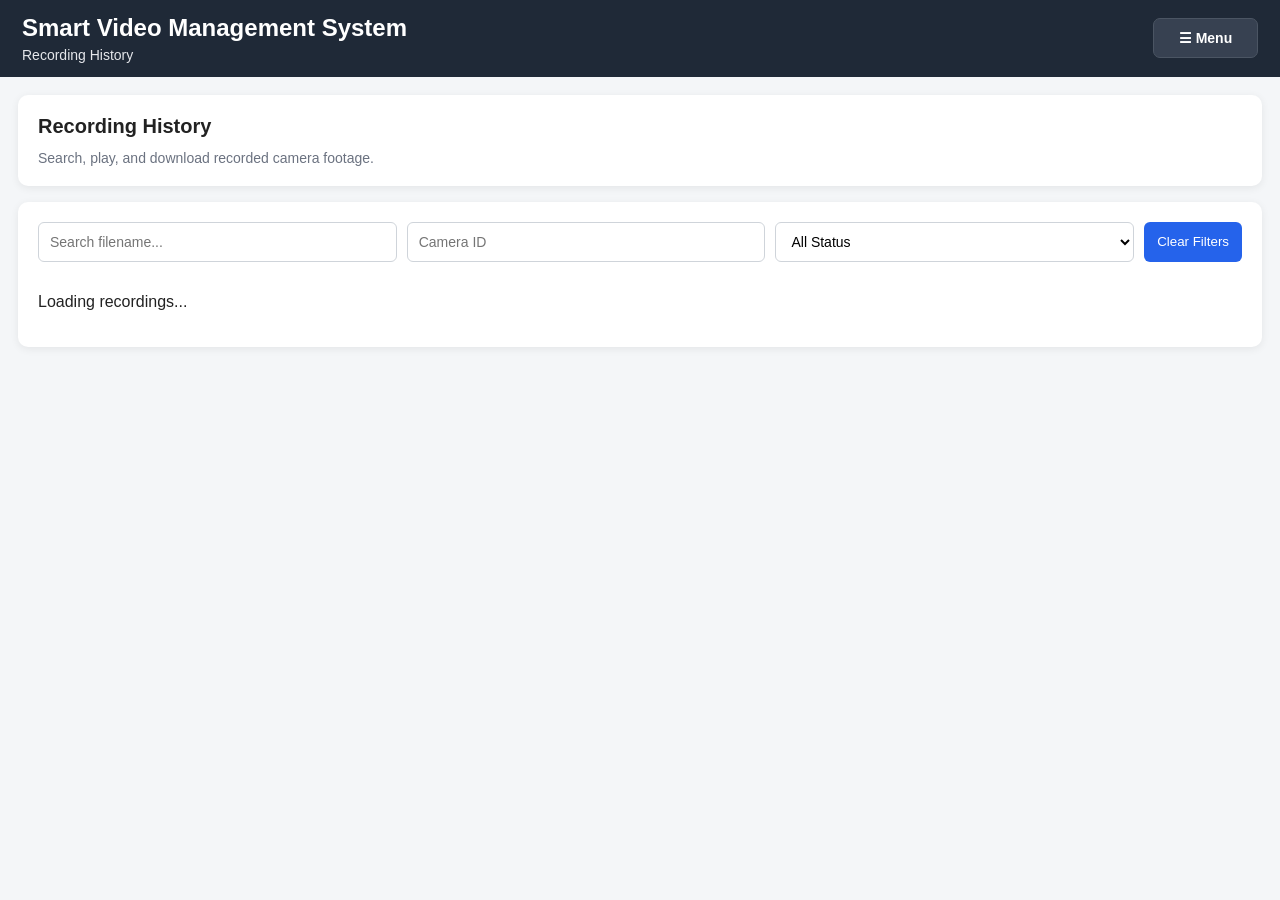
==== frontend/recordings.html @ 54163fb8 "Add dynamic camera screen layouts" ====
<!DOCTYPE html>
<html lang="en">
<head>
    <meta charset="UTF-8">
    <meta name="viewport" content="width=device-width, initial-scale=1.0">
    <title>Recording History - Smart Video Management System</title>

    <link rel="stylesheet" href="/static/style.css?v=20260921">
    <style>
/* ---------- common page reset ---------- */
* {
    box-sizing: border-box;
}

html, body {
    margin: 0;
    padding: 0;
    font-family: Arial, sans-serif;
    background: #f4f6f8;
    color: #222;
}

body {
    min-height: 100vh;
}

/* ---------- header ---------- */
.site-header {
    position: relative;
    z-index: 5000;
    display: flex;
    align-items: center;
    justify-content: space-between;
    gap: 20px;
    width: 100%;
    min-height: 72px;
    padding: 14px 22px;
    background: #1f2937;
    color: #fff;
}

.header-title h1 {
    margin: 0 0 4px;
    color: #fff;
    font-size: 24px;
    line-height: 1.2;
}

.header-title p {
    margin: 0;
    color: #e5e7eb;
    font-size: 14px;
}

/* ---------- top-right menu ---------- */
.top-menu {
    position: relative;
    z-index: 6000;
    margin-left: auto;
}

.menu-button {
    min-width: 105px;
    height: 40px;
    padding: 0 15px;
    border: 1px solid #4b5563;
    border-radius: 7px;
    background: #374151;
    color: #fff;
    cursor: pointer;
    font-size: 14px;
    font-weight: 700;
}

.menu-button:hover,
.menu-button.active {
    background: #2563eb;
}

.menu-panel {
    position: absolute;
    top: 48px;
    right: 0;
    width: 230px;
    display: none;
    padding: 6px 0;
    background: #fff;
    border: 1px solid #d1d5db;
    border-radius: 8px;
    box-shadow: 0 8px 24px rgba(0,0,0,.22);
    overflow: hidden;
    z-index: 7000;
}

.menu-panel.show {
    display: block;
}

.menu-panel a {
    display: block;
    width: 100%;
    padding: 13px 15px;
    color: #111827;
    background: #fff;
    text-decoration: none;
    font-size: 14px;
}

.menu-panel a:hover {
    background: #f3f4f6;
    color: #2563eb;
}

/* ---------- layout ---------- */
main {
    max-width: 1400px;
    margin: 18px auto;
    padding: 0 18px;
}

.card {
    margin-bottom: 16px;
    padding: 20px;
    background: #fff;
    border-radius: 10px;
    box-shadow: 0 2px 8px rgba(0,0,0,.07);
}

.card h2 {
    margin: 0 0 12px;
    font-size: 20px;
}

.page-description {
    margin: 0;
    color: #6b7280;
    font-size: 14px;
}

/* ---------- forms ---------- */
form {
    display: flex;
    flex-wrap: wrap;
    gap: 10px;
    margin-top: 15px;
}

input, select {
    flex: 1;
    min-width: 180px;
    padding: 10px 11px;
    border: 1px solid #cfd4da;
    border-radius: 6px;
    background: #fff;
    font-size: 14px;
}

button {
    padding: 9px 13px;
    border: 0;
    border-radius: 6px;
    background: #2563eb;
    color: #fff;
    cursor: pointer;
}

button:hover {
    opacity: .88;
}

/* ---------- recording page ---------- */
.recording-filters {
    display: flex;
    flex-wrap: wrap;
    gap: 10px;
    margin-bottom: 15px;
}

.recording-list-scroll {
    max-height: 700px;
    overflow-y: auto;
}

.recording-item {
    display: flex;
    justify-content: space-between;
    align-items: center;
    gap: 20px;
    padding: 12px;
    margin-bottom: 10px;
    border: 1px solid #dfe3e8;
    border-radius: 8px;
    background: #f8fafc;
}

.recording-item p {
    margin: 4px 0;
    font-size: 13px;
}

.recording-actions {
    display: flex;
    gap: 8px;
    align-items: center;
    flex-wrap: wrap;
}

.recording-actions button {
    margin: 0;
}

.recording-actions a {
    display: inline-block;
    padding: 8px 11px;
    border-radius: 6px;
    background: #374151;
    color: #fff;
    text-decoration: none;
    font-size: 13px;
}

/* ---------- add camera ---------- */
.add-camera-page details summary {
    cursor: pointer;
    font-size: 16px;
}

/* ---------- responsive ---------- */
@media (max-width: 700px) {
    .site-header {
        padding: 12px 14px;
    }

    .header-title h1 {
        font-size: 18px;
    }

    .header-title p {
        font-size: 12px;
    }

    .menu-button {
        min-width: 88px;
        padding: 0 11px;
    }

    .menu-panel {
        width: 195px;
    }

    main {
        padding: 0 10px;
    }

    .recording-item {
        flex-direction: column;
        align-items: flex-start;
    }

    input, select {
        min-width: 100%;
    }
}
</style>
</head>

<body>


<header class="site-header">

    <div class="header-title">
        <h1>Smart Video Management System</h1>
        <p>Recording History</p>
    </div>

    <div class="top-menu">

        <button
            type="button"
            id="menuToggle"
            class="menu-button"
            aria-expanded="false"
            aria-controls="menuPanel"
        >
            ☰ Menu
        </button>

        <div
            id="menuPanel"
            class="menu-panel"
        >
            <a href="/">🖥 Dashboard</a>
            <a href="/add-camera">📷 Add Camera</a>
            <a href="/recording-history">🎥 Recording History</a>
        </div>

    </div>

</header>


<main>

    <section class="card">
        <h2>Recording History</h2>
        <p class="page-description">
            Search, play, and download recorded camera footage.
        </p>
    </section>

    <section class="card">

        <div class="recording-filters">

            <input
                type="text"
                id="recordingSearch"
                placeholder="Search filename..."
            >

            <input
                type="number"
                id="recordingCameraFilter"
                placeholder="Camera ID"
                min="1"
            >

            <select id="recordingStatusFilter">
                <option value="">All Status</option>
                <option value="completed">Completed</option>
                <option value="recording">Recording</option>
                <option value="failed">Failed</option>
            </select>

            <button
                type="button"
                id="clearRecordingFilters"
            >
                Clear Filters
            </button>

        </div>

        <div
            id="recordingList"
            class="recording-list-scroll"
        >
            <p>Loading recordings...</p>
        </div>

    </section>

</main>


<script>
(function () {
    const toggle = document.getElementById("menuToggle");
    const panel = document.getElementById("menuPanel");

    if (!toggle || !panel) {
        return;
    }

    toggle.addEventListener("click", function (event) {
        event.stopPropagation();

        const open = panel.classList.toggle("show");

        toggle.classList.toggle("active", open);
        toggle.setAttribute("aria-expanded", String(open));
    });

    document.addEventListener("click", function (event) {
        if (!panel.contains(event.target) &&
            !toggle.contains(event.target)) {

            panel.classList.remove("show");
            toggle.classList.remove("active");
            toggle.setAttribute("aria-expanded", "false");
        }
    });
})();
</script>


<script src="/static/app.js?v=20260921"></script>

</body>
</html>
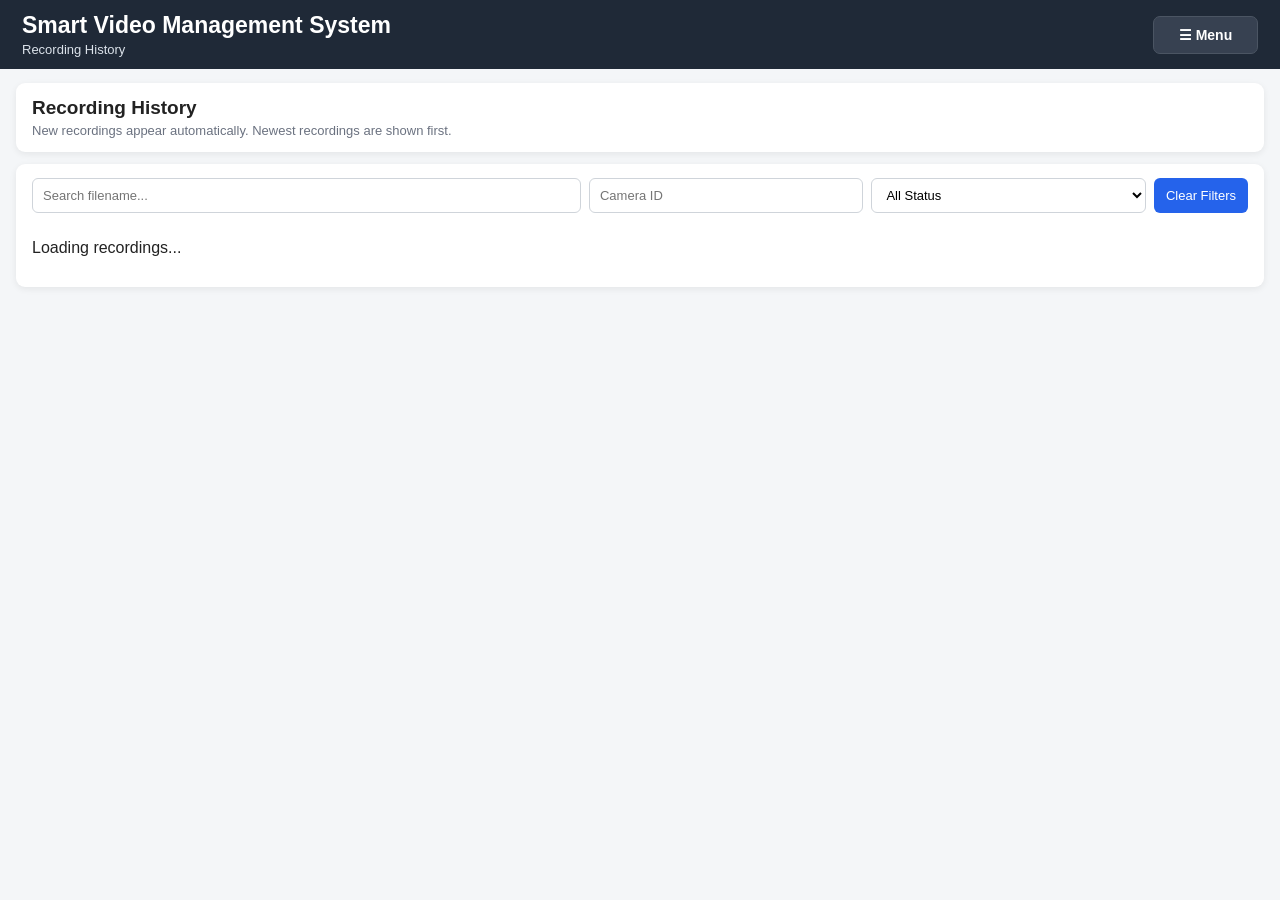
==== commit 986ae47c: "Working recording system backup" ====
--- a/frontend/recordings.html
+++ b/frontend/recordings.html
@@ -1,271 +1,321 @@
 <!DOCTYPE html>
 <html lang="en">
+
 <head>
     <meta charset="UTF-8">
     <meta name="viewport" content="width=device-width, initial-scale=1.0">
+
     <title>Recording History - Smart Video Management System</title>
 
     <link rel="stylesheet" href="/static/style.css?v=20260921">
+
     <style>
-/* ---------- common page reset ---------- */
-* {
-    box-sizing: border-box;
-}
-
-html, body {
-    margin: 0;
-    padding: 0;
-    font-family: Arial, sans-serif;
-    background: #f4f6f8;
-    color: #222;
-}
-
-body {
-    min-height: 100vh;
-}
-
-/* ---------- header ---------- */
-.site-header {
-    position: relative;
-    z-index: 5000;
-    display: flex;
-    align-items: center;
-    justify-content: space-between;
-    gap: 20px;
-    width: 100%;
-    min-height: 72px;
-    padding: 14px 22px;
-    background: #1f2937;
-    color: #fff;
-}
-
-.header-title h1 {
-    margin: 0 0 4px;
-    color: #fff;
-    font-size: 24px;
-    line-height: 1.2;
-}
-
-.header-title p {
-    margin: 0;
-    color: #e5e7eb;
-    font-size: 14px;
-}
-
-/* ---------- top-right menu ---------- */
-.top-menu {
-    position: relative;
-    z-index: 6000;
-    margin-left: auto;
-}
-
-.menu-button {
-    min-width: 105px;
-    height: 40px;
-    padding: 0 15px;
-    border: 1px solid #4b5563;
-    border-radius: 7px;
-    background: #374151;
-    color: #fff;
-    cursor: pointer;
-    font-size: 14px;
-    font-weight: 700;
-}
-
-.menu-button:hover,
-.menu-button.active {
-    background: #2563eb;
-}
-
-.menu-panel {
-    position: absolute;
-    top: 48px;
-    right: 0;
-    width: 230px;
-    display: none;
-    padding: 6px 0;
-    background: #fff;
-    border: 1px solid #d1d5db;
-    border-radius: 8px;
-    box-shadow: 0 8px 24px rgba(0,0,0,.22);
-    overflow: hidden;
-    z-index: 7000;
-}
-
-.menu-panel.show {
-    display: block;
-}
-
-.menu-panel a {
-    display: block;
-    width: 100%;
-    padding: 13px 15px;
-    color: #111827;
-    background: #fff;
-    text-decoration: none;
-    font-size: 14px;
-}
-
-.menu-panel a:hover {
-    background: #f3f4f6;
-    color: #2563eb;
-}
-
-/* ---------- layout ---------- */
-main {
-    max-width: 1400px;
-    margin: 18px auto;
-    padding: 0 18px;
-}
-
-.card {
-    margin-bottom: 16px;
-    padding: 20px;
-    background: #fff;
-    border-radius: 10px;
-    box-shadow: 0 2px 8px rgba(0,0,0,.07);
-}
-
-.card h2 {
-    margin: 0 0 12px;
-    font-size: 20px;
-}
-
-.page-description {
-    margin: 0;
-    color: #6b7280;
-    font-size: 14px;
-}
-
-/* ---------- forms ---------- */
-form {
-    display: flex;
-    flex-wrap: wrap;
-    gap: 10px;
-    margin-top: 15px;
-}
-
-input, select {
-    flex: 1;
-    min-width: 180px;
-    padding: 10px 11px;
-    border: 1px solid #cfd4da;
-    border-radius: 6px;
-    background: #fff;
-    font-size: 14px;
-}
-
-button {
-    padding: 9px 13px;
-    border: 0;
-    border-radius: 6px;
-    background: #2563eb;
-    color: #fff;
-    cursor: pointer;
-}
-
-button:hover {
-    opacity: .88;
-}
-
-/* ---------- recording page ---------- */
-.recording-filters {
-    display: flex;
-    flex-wrap: wrap;
-    gap: 10px;
-    margin-bottom: 15px;
-}
-
-.recording-list-scroll {
-    max-height: 700px;
-    overflow-y: auto;
-}
-
-.recording-item {
-    display: flex;
-    justify-content: space-between;
-    align-items: center;
-    gap: 20px;
-    padding: 12px;
-    margin-bottom: 10px;
-    border: 1px solid #dfe3e8;
-    border-radius: 8px;
-    background: #f8fafc;
-}
-
-.recording-item p {
-    margin: 4px 0;
-    font-size: 13px;
-}
-
-.recording-actions {
-    display: flex;
-    gap: 8px;
-    align-items: center;
-    flex-wrap: wrap;
-}
-
-.recording-actions button {
-    margin: 0;
-}
-
-.recording-actions a {
-    display: inline-block;
-    padding: 8px 11px;
-    border-radius: 6px;
-    background: #374151;
-    color: #fff;
-    text-decoration: none;
-    font-size: 13px;
-}
-
-/* ---------- add camera ---------- */
-.add-camera-page details summary {
-    cursor: pointer;
-    font-size: 16px;
-}
-
-/* ---------- responsive ---------- */
-@media (max-width: 700px) {
-    .site-header {
-        padding: 12px 14px;
-    }
-
-    .header-title h1 {
-        font-size: 18px;
-    }
-
-    .header-title p {
-        font-size: 12px;
-    }
-
-    .menu-button {
-        min-width: 88px;
-        padding: 0 11px;
-    }
-
-    .menu-panel {
-        width: 195px;
-    }
-
-    main {
-        padding: 0 10px;
-    }
-
-    .recording-item {
-        flex-direction: column;
-        align-items: flex-start;
-    }
-
-    input, select {
-        min-width: 100%;
-    }
-}
-</style>
+
+        * {
+            box-sizing: border-box;
+        }
+
+        html,
+        body {
+            margin: 0;
+            padding: 0;
+            font-family: Arial, sans-serif;
+            background: #f4f6f8;
+            color: #222;
+        }
+
+        body {
+            min-height: 100vh;
+        }
+
+        .site-header {
+            position: relative;
+            z-index: 5000;
+            display: flex;
+            align-items: center;
+            justify-content: space-between;
+            width: 100%;
+            min-height: 68px;
+            padding: 12px 22px;
+            background: #1f2937;
+            color: #fff;
+        }
+
+        .header-title h1 {
+            margin: 0 0 3px;
+            color: #fff;
+            font-size: 23px;
+        }
+
+        .header-title p {
+            margin: 0;
+            color: #dbe2ea;
+            font-size: 13px;
+        }
+
+        .top-menu {
+            position: relative;
+            z-index: 6000;
+            margin-left: auto;
+        }
+
+        .menu-button {
+            min-width: 105px;
+            height: 38px;
+            padding: 0 15px;
+            border: 1px solid #4b5563;
+            border-radius: 7px;
+            background: #374151;
+            color: #fff;
+            cursor: pointer;
+            font-size: 14px;
+            font-weight: 700;
+        }
+
+        .menu-button:hover,
+        .menu-button.active {
+            background: #2563eb;
+        }
+
+        .menu-panel {
+            position: absolute;
+            top: 46px;
+            right: 0;
+            width: 220px;
+            display: none;
+            padding: 6px 0;
+            background: #fff;
+            border: 1px solid #d1d5db;
+            border-radius: 8px;
+            box-shadow: 0 8px 24px rgba(0,0,0,.22);
+            overflow: hidden;
+            z-index: 7000;
+        }
+
+        .menu-panel.show {
+            display: block;
+        }
+
+        .menu-panel a {
+            display: block;
+            padding: 11px 14px;
+            color: #111827;
+            text-decoration: none;
+            font-size: 14px;
+        }
+
+        .menu-panel a:hover {
+            background: #f3f4f6;
+            color: #2563eb;
+        }
+
+        main {
+            max-width: 1450px;
+            margin: 14px auto;
+            padding: 0 16px;
+        }
+
+        .card {
+            margin-bottom: 12px;
+            padding: 14px 16px;
+            background: #fff;
+            border-radius: 9px;
+            box-shadow: 0 2px 7px rgba(0,0,0,.07);
+        }
+
+        .heading-row {
+            display: flex;
+            align-items: center;
+            justify-content: space-between;
+            gap: 12px;
+        }
+
+        .card h2 {
+            margin: 0 0 4px;
+            font-size: 19px;
+        }
+
+        .page-description {
+            margin: 0;
+            color: #6b7280;
+            font-size: 13px;
+        }
+
+        .recording-filters {
+            display: grid;
+            grid-template-columns: 2fr 1fr 1fr auto;
+            gap: 8px;
+            margin-bottom: 10px;
+        }
+
+        input,
+        select {
+            min-width: 0;
+            width: 100%;
+            padding: 8px 10px;
+            border: 1px solid #cfd4da;
+            border-radius: 6px;
+            background: #fff;
+            font-size: 13px;
+        }
+
+        button {
+            padding: 8px 12px;
+            border: 0;
+            border-radius: 6px;
+            background: #2563eb;
+            color: #fff;
+            cursor: pointer;
+            font-size: 13px;
+        }
+
+        button:hover {
+            opacity: .9;
+        }
+
+        .recording-list-scroll {
+            max-height: calc(100vh - 245px);
+            overflow-y: auto;
+            padding-right: 3px;
+        }
+
+        /* Compact LIST format - one recording per row */
+        .recording-item {
+            display: flex;
+            align-items: center;
+            justify-content: space-between;
+            gap: 14px;
+            min-height: 62px;
+            padding: 8px 10px;
+            margin-bottom: 6px;
+            border: 1px solid #d9dee5;
+            border-radius: 7px;
+            background: #f8fafc;
+        }
+
+        .recording-main {
+            min-width: 0;
+            flex: 1;
+        }
+
+        .recording-title {
+            display: flex;
+            align-items: center;
+            gap: 9px;
+            margin-bottom: 3px;
+            font-size: 13px;
+        }
+
+        .recording-status {
+            padding: 2px 7px;
+            border-radius: 10px;
+            font-size: 10px;
+            font-weight: 700;
+            background: #dcfce7;
+            color: #166534;
+        }
+
+        .recording-status.recording {
+            background: #fee2e2;
+            color: #991b1b;
+        }
+
+        .recording-status.failed {
+            background: #fef3c7;
+            color: #92400e;
+        }
+
+        .recording-details {
+            display: flex;
+            align-items: center;
+            gap: 16px;
+            flex-wrap: nowrap;
+            min-width: 0;
+            color: #374151;
+            font-size: 11px;
+        }
+
+        .recording-details span {
+            white-space: nowrap;
+        }
+
+        .recording-file {
+            max-width: 330px;
+            overflow: hidden;
+            text-overflow: ellipsis;
+        }
+
+        .recording-actions {
+            display: flex;
+            align-items: center;
+            gap: 6px;
+            flex-shrink: 0;
+        }
+
+        .recording-actions button,
+        .recording-actions a {
+            display: inline-block;
+            padding: 7px 10px;
+            border: 0;
+            border-radius: 5px;
+            font-size: 12px;
+            text-decoration: none;
+            white-space: nowrap;
+        }
+
+        .recording-actions button {
+            background: #2563eb;
+            color: #fff;
+        }
+
+        .recording-actions a {
+            background: #374151;
+            color: #fff;
+        }
+
+        @media (max-width: 1000px) {
+
+            .recording-details {
+                flex-wrap: wrap;
+                gap: 4px 12px;
+            }
+
+            .recording-file {
+                max-width: 250px;
+            }
+
+        }
+
+        @media (max-width: 700px) {
+
+            .site-header {
+                padding: 10px 12px;
+            }
+
+            .header-title h1 {
+                font-size: 18px;
+            }
+
+            .recording-filters {
+                grid-template-columns: 1fr;
+            }
+
+            .recording-item {
+                align-items: flex-start;
+                flex-direction: column;
+            }
+
+            .recording-actions {
+                width: 100%;
+            }
+
+        }
+
+    </style>
+
 </head>
 
 <body>
-
 
 <header class="site-header">
 
@@ -286,10 +336,7 @@
             ☰ Menu
         </button>
 
-        <div
-            id="menuPanel"
-            class="menu-panel"
-        >
+        <div id="menuPanel" class="menu-panel">
             <a href="/">🖥 Dashboard</a>
             <a href="/add-camera">📷 Add Camera</a>
             <a href="/recording-history">🎥 Recording History</a>
@@ -299,14 +346,19 @@
 
 </header>
 
-
 <main>
 
     <section class="card">
-        <h2>Recording History</h2>
-        <p class="page-description">
-            Search, play, and download recorded camera footage.
-        </p>
+
+        <div class="heading-row">
+            <div>
+                <h2>Recording History</h2>
+                <p class="page-description">
+                    New recordings appear automatically. Newest recordings are shown first.
+                </p>
+            </div>
+        </div>
+
     </section>
 
     <section class="card">
@@ -342,10 +394,7 @@
 
         </div>
 
-        <div
-            id="recordingList"
-            class="recording-list-scroll"
-        >
+        <div id="recordingList" class="recording-list-scroll">
             <p>Loading recordings...</p>
         </div>
 
@@ -353,39 +402,68 @@
 
 </main>
 
-
 <script>
 (function () {
-    const toggle = document.getElementById("menuToggle");
-    const panel = document.getElementById("menuPanel");
+
+    const toggle =
+        document.getElementById("menuToggle");
+
+    const panel =
+        document.getElementById("menuPanel");
 
     if (!toggle || !panel) {
         return;
     }
 
-    toggle.addEventListener("click", function (event) {
-        event.stopPropagation();
-
-        const open = panel.classList.toggle("show");
-
-        toggle.classList.toggle("active", open);
-        toggle.setAttribute("aria-expanded", String(open));
-    });
-
-    document.addEventListener("click", function (event) {
-        if (!panel.contains(event.target) &&
-            !toggle.contains(event.target)) {
-
-            panel.classList.remove("show");
-            toggle.classList.remove("active");
-            toggle.setAttribute("aria-expanded", "false");
-        }
-    });
+    toggle.addEventListener(
+        "click",
+        function (event) {
+
+            event.stopPropagation();
+
+            const open =
+                panel.classList.toggle("show");
+
+            toggle.classList.toggle(
+                "active",
+                open
+            );
+
+            toggle.setAttribute(
+                "aria-expanded",
+                String(open)
+            );
+
+        }
+    );
+
+    document.addEventListener(
+        "click",
+        function (event) {
+
+            if (
+                !panel.contains(event.target) &&
+                !toggle.contains(event.target)
+            ) {
+
+                panel.classList.remove("show");
+
+                toggle.classList.remove("active");
+
+                toggle.setAttribute(
+                    "aria-expanded",
+                    "false"
+                );
+
+            }
+
+        }
+    );
+
 })();
 </script>
 
-
-<script src="/static/app.js?v=20260921"></script>
+<script src="/static/app.js?v=20260922"></script>
 
 </body>
 </html>
